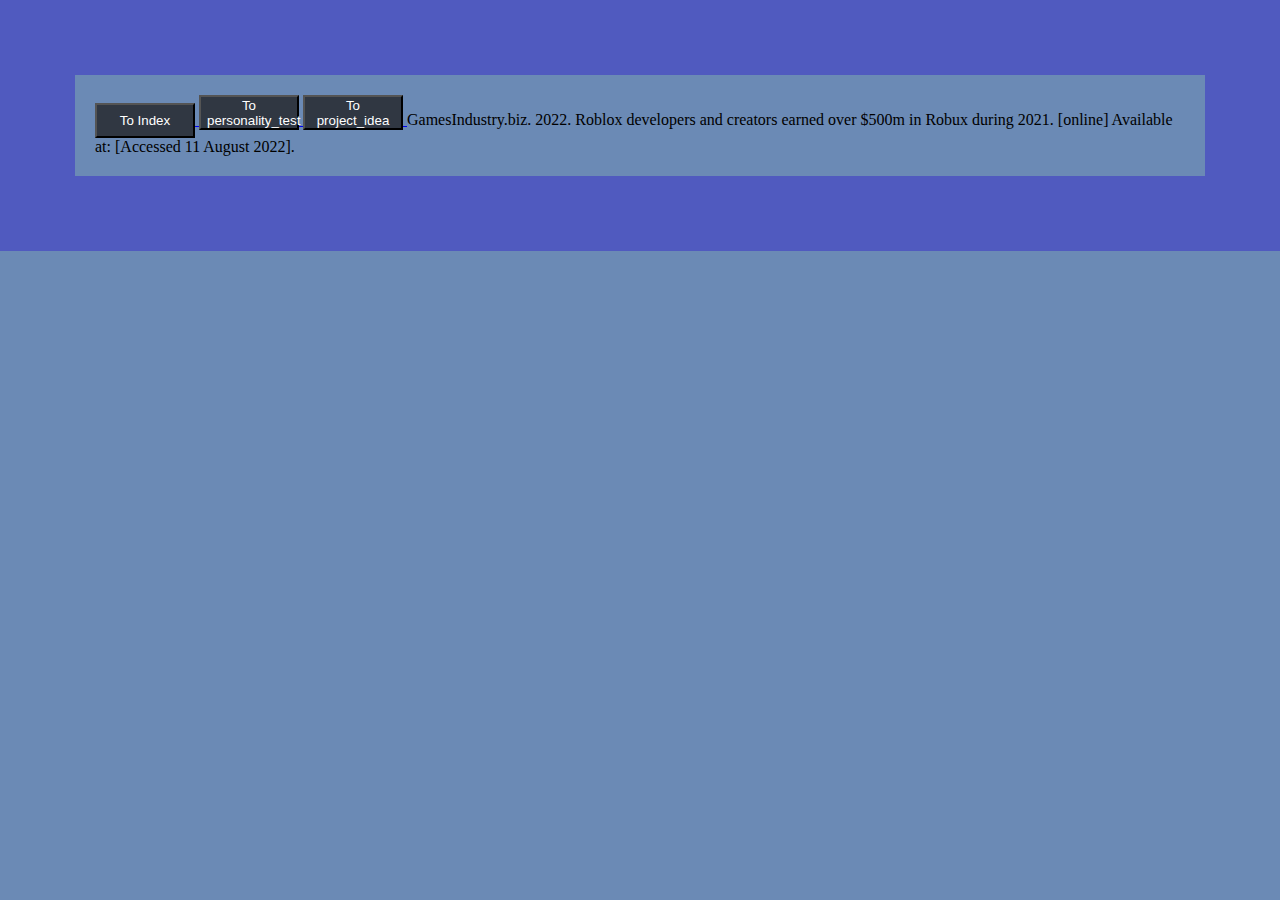
==== Bibliography.html @ 0bb31f8d "Massive updates" ====
<!DOCTYPE html>
<html lang="en" dir="ltr">
  <head>
    <head1>
      <a href="/Users/fortests/Documents/GitHub/ForAT13114142349/index.html" target="">
        <button style="background-color: #303742;
        color: white;
        height: 35px;
        width: 100px;">
        To Index
      <!-- made a button at the top of the page to go to another page (Index), so everything is not jumbled -->
        </button>
      </a>
    <a href="/Users/fortests/Documents/GitHub/ForAT13114142349/personality_test.html" target="">
      <button style="background-color: #303742;
      color: white;
      height: 35px;
      width: 100px;">
      To personality_test
      <!-- made a button at the top of the page to go to another page (personality_test), so everything is not jumbled -->
      </button>
    </a>
    <a href="/Users/fortests/Documents/GitHub/ForAT13114142349/project_idea.html" target="">
    <button style="background-color: #303742;
    color: white;
    height: 35px;
    width: 100px;">
      To project_idea
      <!-- made a button at the top of the page to go to another page (project_idea), so everything is not jumbled -->
    </button>
    </a>
    <link rel="stylesheet" href="style4.css">
    <meta charset="utf-8">
  </head1>
    <meta charset="utf-8">
    <title>Bibliography: harvard referencing</title>
  </head>
  <body>
    GamesIndustry.biz. 2022. Roblox developers and creators earned over $500m in Robux during 2021. [online] Available at: <https://www.gamesindustry.biz/roblox-developers-and-creators-earned-over-500m-in-robux-during-2021> [Accessed 11 August 2022].

  </body>
</html>
---- style4.css ----
body {
  margin: 0px;
  padding: 20px;
  border: 75px solid #505abf;
  background-color: #6b8ab5;
}

p {
  font-size: 20px;
}
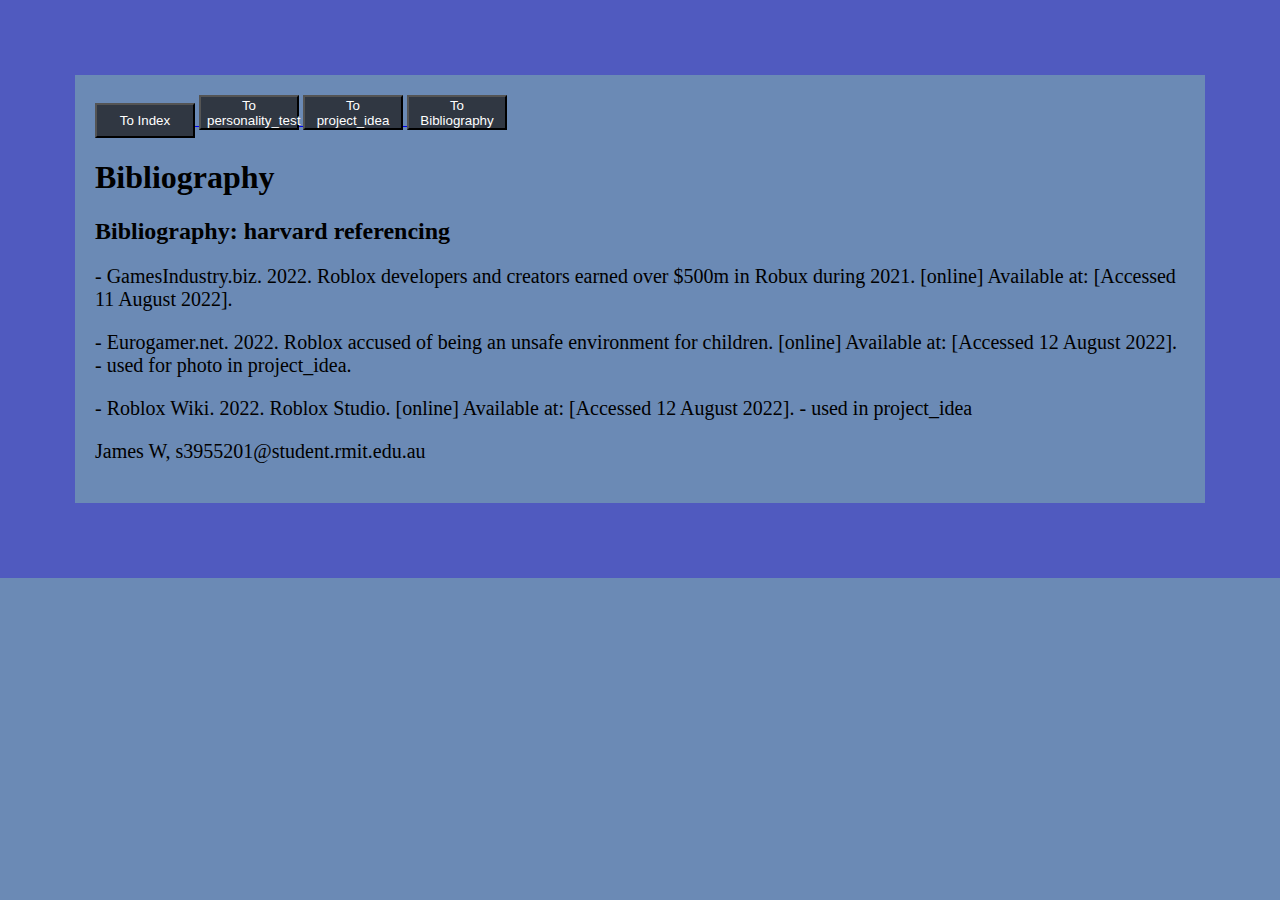
==== commit f6ece0c0: "updates" ====
--- a/Bibliography.html
+++ b/Bibliography.html
@@ -1,6 +1,5 @@
 <!DOCTYPE html>
 <html lang="en" dir="ltr">
-  <head>
     <head1>
       <a href="/Users/fortests/Documents/GitHub/ForAT13114142349/index.html" target="">
         <button style="background-color: #303742;
@@ -8,35 +7,60 @@
         height: 35px;
         width: 100px;">
         To Index
-      <!-- made a button at the top of the page to go to another page (Index), so everything is not jumbled -->
+        <!-- made a button at the top of the page to go to another page (Index), so everything is not jumbled -->
         </button>
       </a>
-    <a href="/Users/fortests/Documents/GitHub/ForAT13114142349/personality_test.html" target="">
+      <a href="/Users/fortests/Documents/GitHub/ForAT13114142349/personality_test.html" target="">
       <button style="background-color: #303742;
       color: white;
       height: 35px;
       width: 100px;">
-      To personality_test
-      <!-- made a button at the top of the page to go to another page (personality_test), so everything is not jumbled -->
+        To personality_test
+        <!-- made a button at the top of the page to go to another page (personality_test), so everything is not jumbled -->
       </button>
-    </a>
-    <a href="/Users/fortests/Documents/GitHub/ForAT13114142349/project_idea.html" target="">
-    <button style="background-color: #303742;
-    color: white;
-    height: 35px;
-    width: 100px;">
-      To project_idea
-      <!-- made a button at the top of the page to go to another page (project_idea), so everything is not jumbled -->
-    </button>
-    </a>
+      </a>
+      <a href="/Users/fortests/Documents/GitHub/ForAT13114142349/project_idea.html" target="">
+      <button style="background-color: #303742;
+      color: white;
+      height: 35px;
+      width: 100px;">
+        To project_idea
+        <!-- made a button at the top of the page to go to another page (project_idea), so everything is not jumbled -->
+      </button>
+      </a>
+      <a href="/Users/fortests/Documents/GitHub/ForAT13114142349/Bibliography.html" target="">
+      <button style="background-color: #303742;
+      color: white;
+      height: 35px;
+      width: 100px;">
+        To Bibliography
+        <!-- made a button at the top of the page to go to another page (Bibliography), so everything is not jumbled -->
+      </button>
+      </a>
     <link rel="stylesheet" href="style4.css">
     <meta charset="utf-8">
   </head1>
-    <meta charset="utf-8">
-    <title>Bibliography: harvard referencing</title>
-  </head>
+
+  <div id="wrapper">
+      <header id="myHeader">
   <body>
-    GamesIndustry.biz. 2022. Roblox developers and creators earned over $500m in Robux during 2021. [online] Available at: <https://www.gamesindustry.biz/roblox-developers-and-creators-earned-over-500m-in-robux-during-2021> [Accessed 11 August 2022].
+        <h1>Bibliography</h1>
+    <h2>Bibliography: harvard referencing</h2>
+  <p>
+    - GamesIndustry.biz. 2022. Roblox developers and creators earned over $500m in Robux during 2021. [online] Available at: <https://www.gamesindustry.biz/roblox-developers-and-creators-earned-over-500m-in-robux-during-2021> [Accessed 11 August 2022].
+  </p>
 
-  </body>
+  <p>
+    - Eurogamer.net. 2022. Roblox accused of being an unsafe environment for children. [online] Available at: <https://www.eurogamer.net/roblox-accused-of-being-unsafe-environment-for-children> [Accessed 12 August 2022].
+    - used for photo in project_idea.
+  </p>
+
+  <p>
+    - Roblox Wiki. 2022. Roblox Studio. [online] Available at: <https://roblox.fandom.com/wiki/Roblox_Studio> [Accessed 12 August 2022].
+    - used in project_idea
+  </p>
+
+  <footer>
+  <p>James W, s3955201@student.rmit.edu.au</p>
+  </footer>
 </html>
